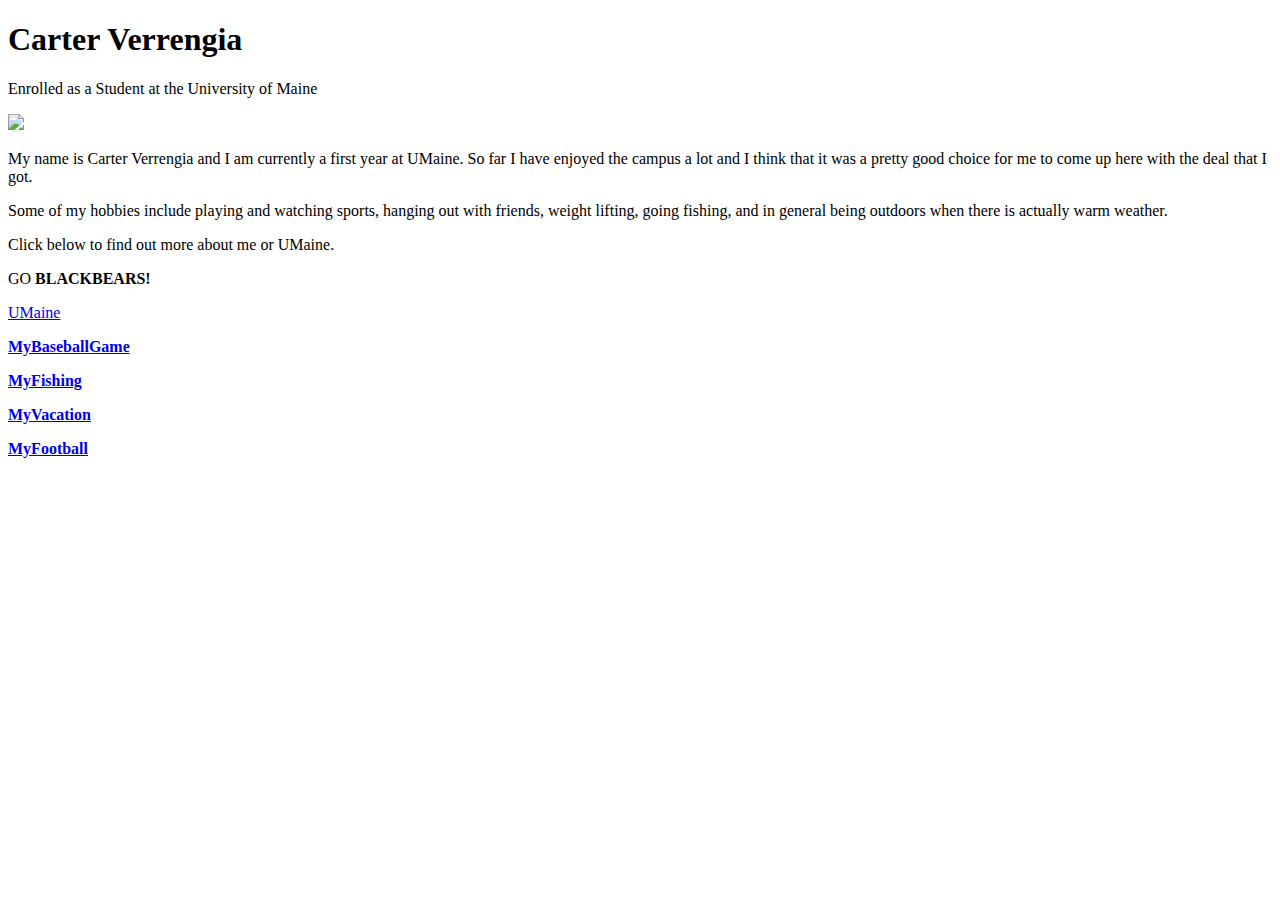
==== index.html @ d4e0d79d "Add files via upload" ====
<!DOCTYPE html>

<html>

    <head>
    	
    	<work> 
		<title>Carter Verrengia</title>
		<work>
		<link href="https://fonts.googleapis.com/css?family=Big Shoulders Text" rel="stylesheet">
        <link href="styles.css" rel="stylesheet">
    </head>

    <body>

    	<work>
    	<h1><B>Carter Verrengia</B></h1>
    	<work>

    	<work>
        <p>Enrolled as a Student at the University of Maine</p>
        <work>

        <p><IMG SRC="smpic.jpg"></IMG></p>

        <work>
        <p>My name is Carter Verrengia and I am currently a first year at UMaine. So far I have enjoyed the campus a lot and I think that it was a pretty good choice for me to come up here with the deal that I got.</p>
        <work>

        <work>
        <p>Some of my hobbies include playing and watching sports, hanging out with friends, weight lifting, going fishing, and in general being outdoors when there is actually warm weather.</p>
        <work>

        <work>
        <P>Click below to find out more about me or UMaine.</P>
        <work>

        <work>
        <p>GO <B>BLACKBEARS!</B></p>
        <work>

      	<nav>
        <A HREF="https://umaine.edu/"> UMaine </A>

		<p><b><A HREF="MyBaseballGame.html"> MyBaseballGame</A></b></p>

		<p><b><A HREF="MyFishing.html"> MyFishing</A></b></p>

		<p><b><A HREF="MyVacation.html"> MyVacation</A></b></p>

		<p><b><A HREF="MyFootball.html"> MyFootball</A></b></p>
		</nav>



    </body>

</html>
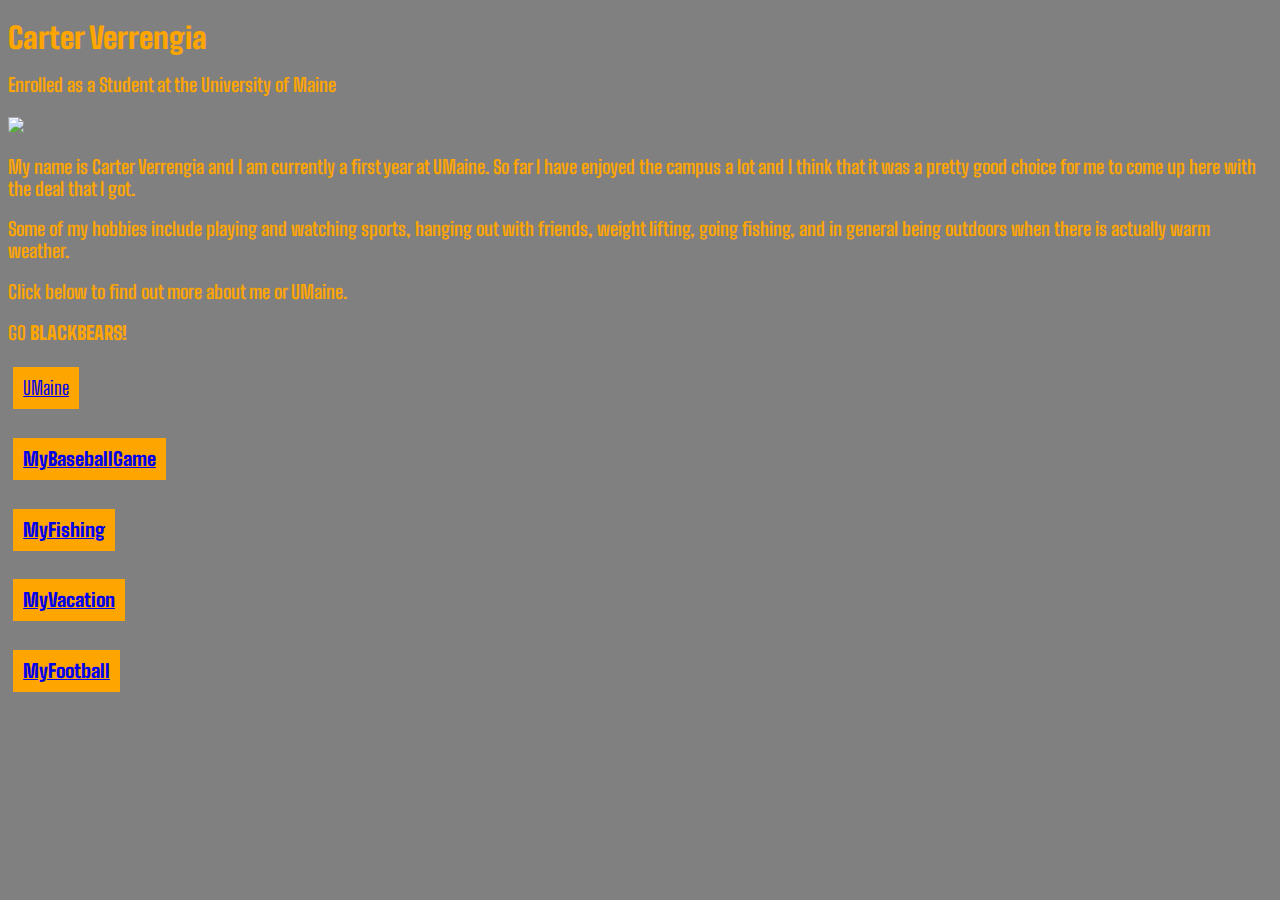
==== commit 989187b0: "Add files via upload" ====
--- a/index.html
+++ b/index.html
@@ -21,7 +21,7 @@
         <p>Enrolled as a Student at the University of Maine</p>
         <work>
 
-        <p><IMG SRC="smpic.jpg"></IMG></p>
+        <p><IMG SRC="smpic.JPG"></IMG></p>
 
         <work>
         <p>My name is Carter Verrengia and I am currently a first year at UMaine. So far I have enjoyed the campus a lot and I think that it was a pretty good choice for me to come up here with the deal that I got.</p>
--- a/styles.css
+++ b/styles.css
@@ -0,0 +1,19 @@
+h1 {color: Yellow; font-size: 22pt;} 
+
+body { 	background: Gray;
+color: Yellow; font-size: 14pt; font-family: 'Big Shoulders Text';}
+
+p {color: Yellow; font-weight: bold;}
+
+a:hover { color: Yellow } 
+
+work p  { color: Orange }
+work h1 {color: Orange } 
+
+nav a {	display: inline-block;
+        	border: 2px Yellow;
+        	padding: 10px;
+		margin: 5px;
+		background: Orange;}
+
+
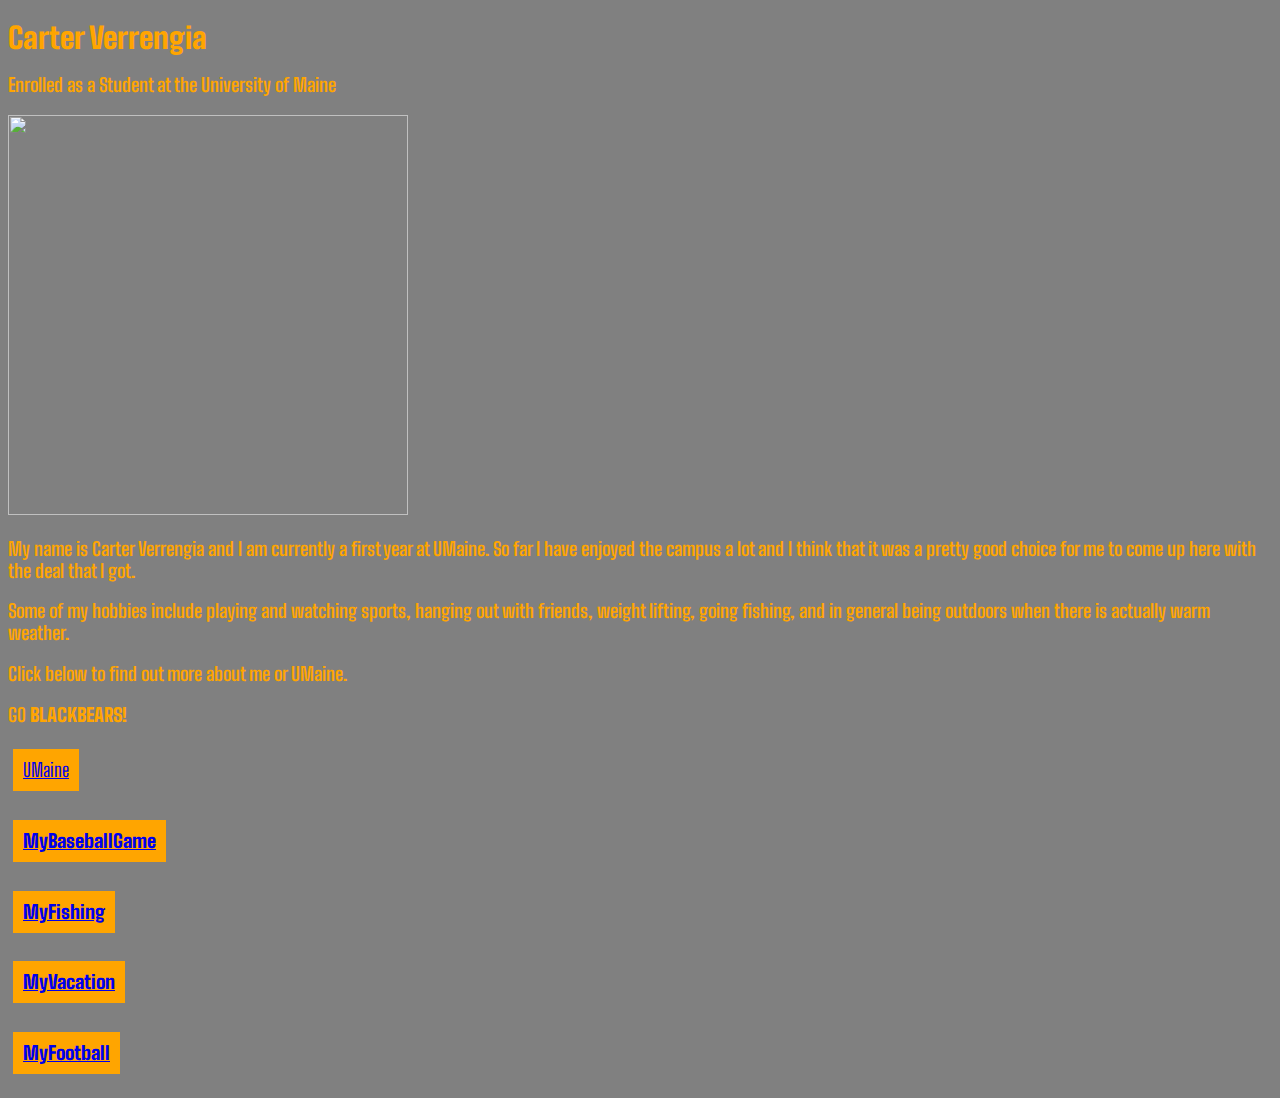
==== commit a1906d94: "Add files via upload" ====
--- a/index.html
+++ b/index.html
@@ -21,7 +21,7 @@
         <p>Enrolled as a Student at the University of Maine</p>
         <work>
 
-        <p><IMG SRC="smpic.JPG"></IMG></p>
+        <p><IMG SRC="smpicc.JPG" Height=400px Width=400px></IMG></p>
 
         <work>
         <p>My name is Carter Verrengia and I am currently a first year at UMaine. So far I have enjoyed the campus a lot and I think that it was a pretty good choice for me to come up here with the deal that I got.</p>
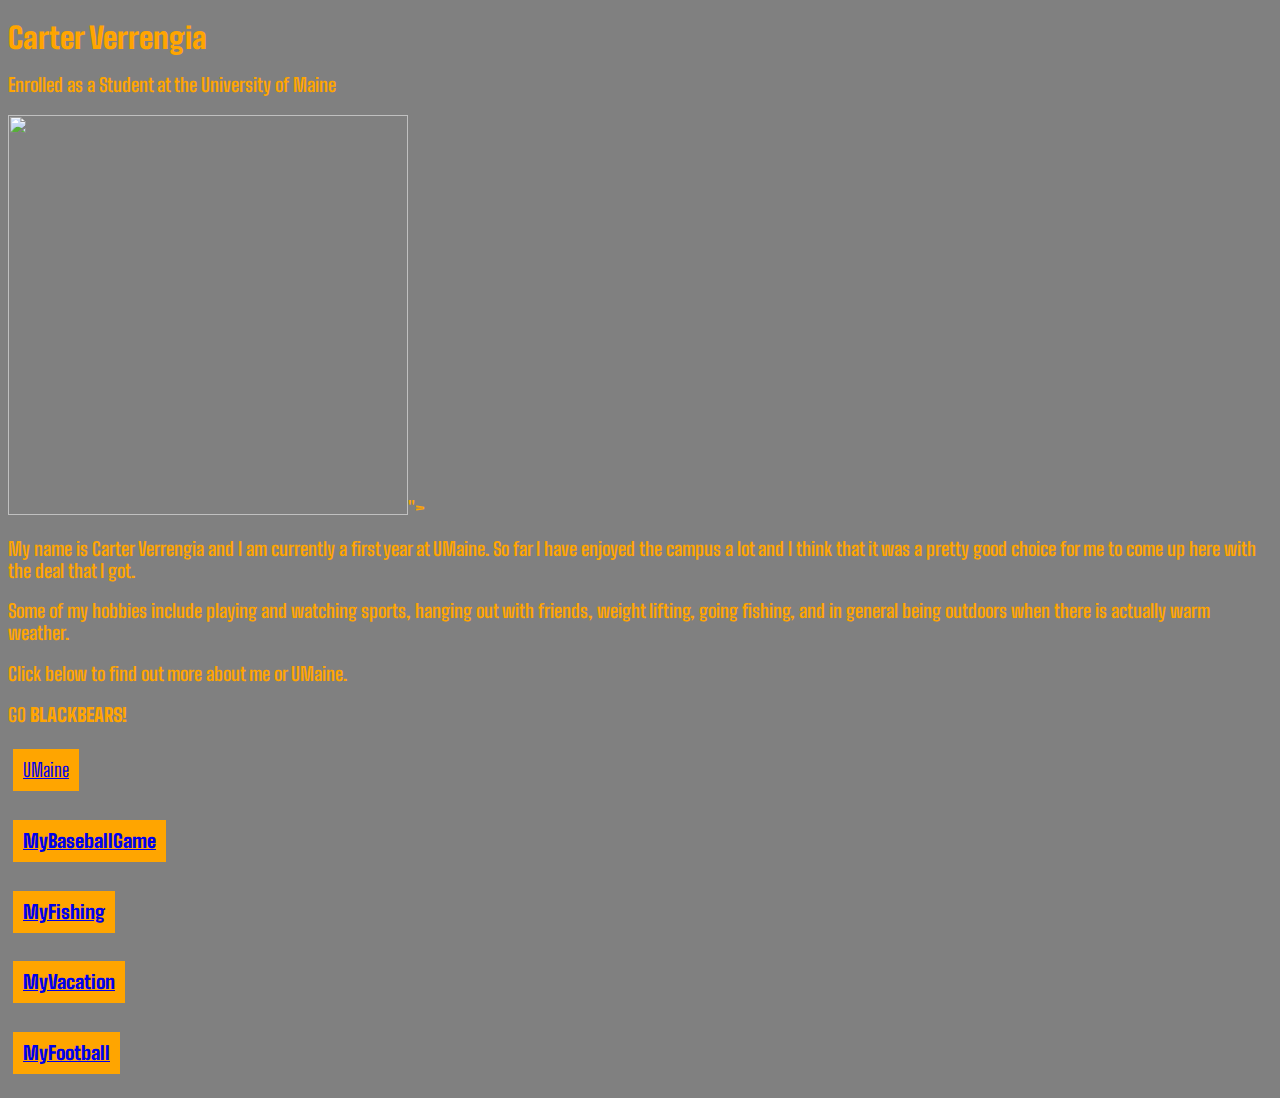
==== commit 5571e142: "Add files via upload" ====
--- a/index.html
+++ b/index.html
@@ -21,7 +21,7 @@
         <p>Enrolled as a Student at the University of Maine</p>
         <work>
 
-        <p><IMG SRC="smpicc.JPG" Height=400px Width=400px></IMG></p>
+        <p><IMG SRC="smpicc.JPG"; Height=400px Width=400px class="rotateimg90">"></IMG></p>
 
         <work>
         <p>My name is Carter Verrengia and I am currently a first year at UMaine. So far I have enjoyed the campus a lot and I think that it was a pretty good choice for me to come up here with the deal that I got.</p>
--- a/styles.css
+++ b/styles.css
@@ -16,4 +16,6 @@
 		margin: 5px;
 		background: Orange;}
 
+<IMG SRC="smpicc.JPG"; Height=400px Width=400px class="rotateimg90">"></IMG>
 
+
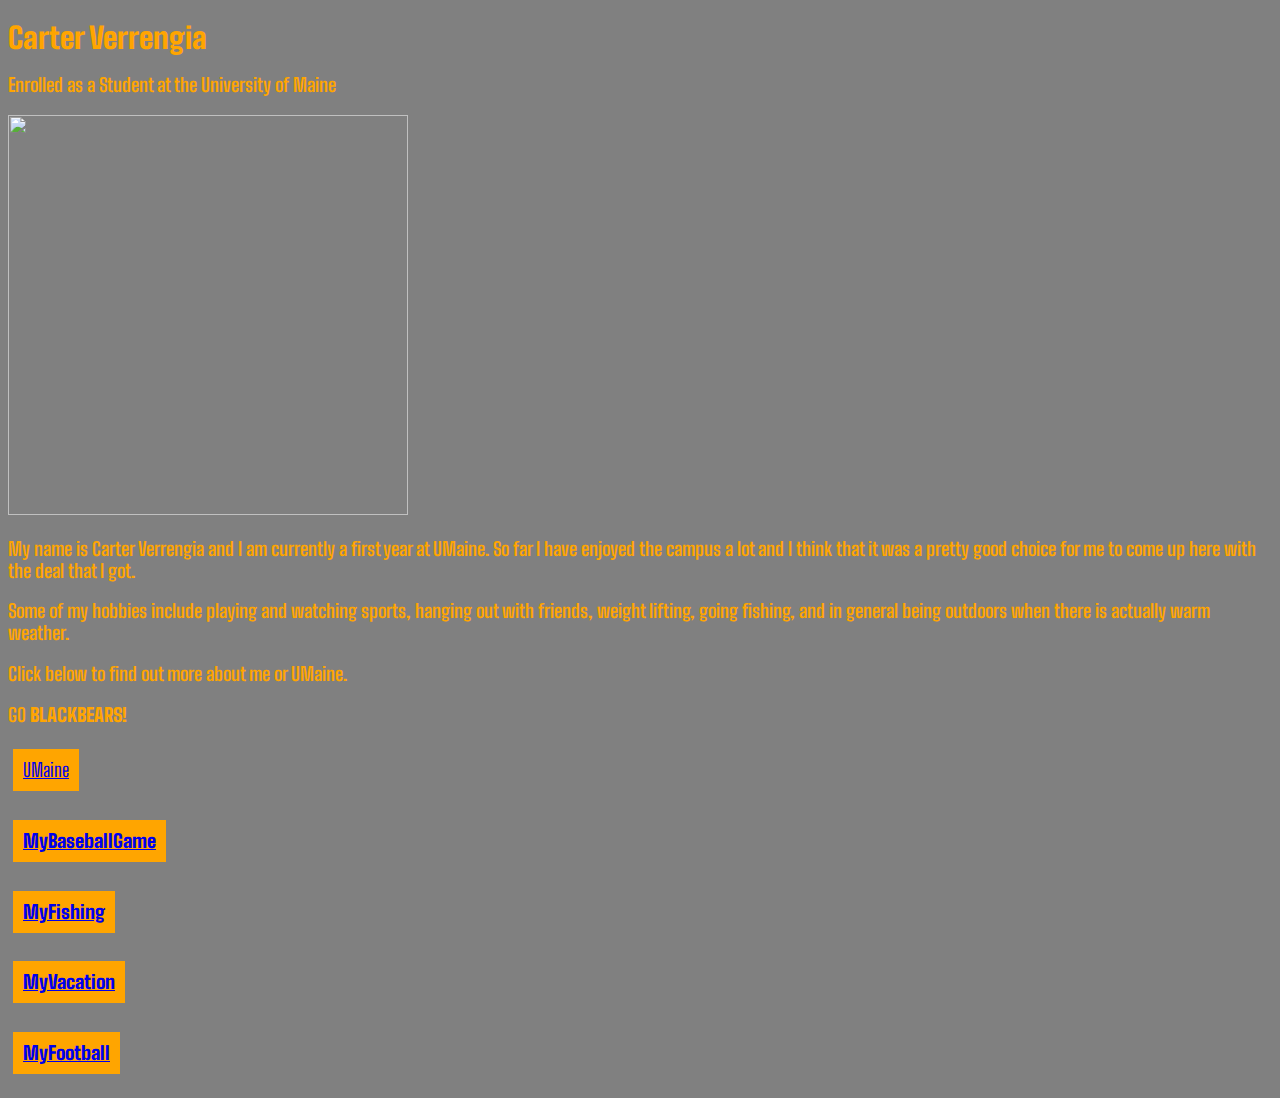
==== commit f87e208c: "Add files via upload" ====
--- a/index.html
+++ b/index.html
@@ -21,7 +21,7 @@
         <p>Enrolled as a Student at the University of Maine</p>
         <work>
 
-        <p><IMG SRC="smpicc.JPG"; Height=400px Width=400px class="rotateimg90">"></IMG></p>
+        <p><IMG SRC="smpicc.JPG"; Height=400px Width=400px></IMG></p>
 
         <work>
         <p>My name is Carter Verrengia and I am currently a first year at UMaine. So far I have enjoyed the campus a lot and I think that it was a pretty good choice for me to come up here with the deal that I got.</p>
--- a/styles.css
+++ b/styles.css
@@ -16,6 +16,6 @@
 		margin: 5px;
 		background: Orange;}
 
-<IMG SRC="smpicc.JPG"; Height=400px Width=400px class="rotateimg90">"></IMG>
+<IMG SRC="smpicc.JPG"; Height=400px Width=400px  style=”transform:rotate(90deg);""></IMG>
 
 
